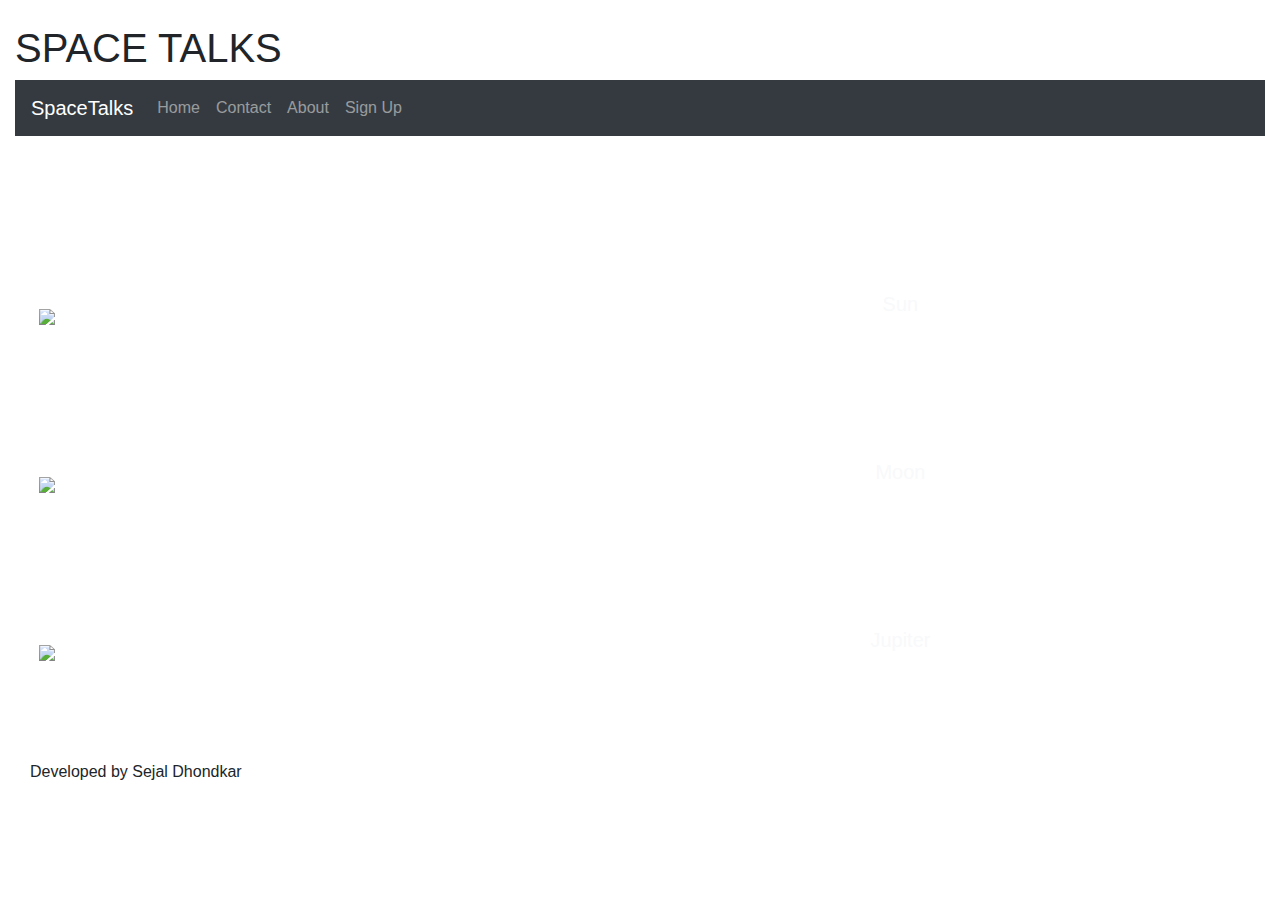
==== index.html @ 2afd57ec "Trial Website" ====
<!DOCTYPE html>
<html lang="en">
<head>
	<title>Space Talks</title>
	<meta charset="utf-8">
	<meta name="viewport" content="width=device-width, initial-scale=1">
	<link rel="stylesheet" href="https://maxcdn.bootstrapcdn.com/bootstrap/4.4.1/css/bootstrap.min.css">
	<script src="https://ajax.googleapis.com/ajax/libs/jquery/3.4.1/jquery.min.js"></script>
  	<script src="https://cdnjs.cloudflare.com/ajax/libs/popper.js/1.16.0/umd/popper.min.js"></script>
  	<script src="https://maxcdn.bootstrapcdn.com/bootstrap/4.4.1/js/bootstrap.min.js"></script>
	<link rel="stylesheet" type="text/css" href="C:\Users\SEJAL\Desktop\space_project\mystyle.css">

</head>
<body>

		<div class="container-fluid pt-4">
		<h1>SPACE TALKS</h1>

			<nav class="navbar navbar-expand-sm bg-dark navbar-dark sticky-top">
				<a class="navbar-brand" href="C:\Users\SEJAL\Desktop\space_project\index.html">SpaceTalks</a>
						<button class="navbar-toggler" type="button" data-toggle="collapse" data-target="#collapsibleNavbar">
							<span class="navbar-toggler-icon"></span>
						</button>

				<div class="collapse navbar-collapse" id="collapsibleNavbar">
					<ul class="navbar-nav">
						<li class="nav-item"><a class="nav-link" href="C:\Users\SEJAL\Desktop\space_project\index.html">Home</a></li>
						<li class="nav-item"><a class="nav-link" href="C:\Users\SEJAL\Desktop\space_project\contact.html">Contact</a></li>
						<li class="nav-item"><a class="nav-link" href="C:\Users\SEJAL\Desktop\space_project\about.html">About</a></li>
						<li class="nav-item justify-content-end"><a class="nav-link" href="C:\Users\SEJAL\Desktop\space_project\signup.html">Sign Up</a></li>

							
					</ul>
				</div>
			</nav>

	<br>
	<br>

			
			<div class="container-fluid pt-5 pb-5 mt-5">

				<div class="row">

					<div class="col-md-5 p-4">

						<a href="C:\Users\SEJAL\Desktop\space_project\images\sun.gif">
								<img src="C:\Users\SEJAL\Desktop\space_project\images\sun.gif" >
						</a>
					</div>

					<div class="col-md-7">

						<button type="button" class="btn btn-lg btn-block text-light" data-toggle="collapse" data-target=#sun>Sun</button>
							<div id="sun" class="collapse">
								<p>
								The Sun is the star at the center of the Solar System. It is a nearly perfect sphere of hot plasma, with internal convective motion that generates a magnetic field via a dynamo process.It is by far the most important source of energy for life on Earth. Its diameter is about 1.39 million kilometers (864,000 miles), or 109 times that of Earth, and its mass is about 330,000 times that of Earth. It accounts for about 99.86% of the total mass of the Solar System. Roughly three quarters of the Sun's mass consists of hydrogen (~73%); the rest is mostly helium (~25%), with much smaller quantities of heavier elements, including oxygen, carbon, neon, and iron.The Sun is a G-type main-sequence star (G2V) based on its spectral class. It formed approximately 4.6 billion years ago from the gravitational collapse of matter within a region of a large molecular cloud. Most of this matter gathered in the center, whereas the rest flattened into an orbiting disk that became the Solar System. The central mass became so hot and dense that it eventually initiated nuclear fusion in its core.
								</p>
							</div>
						
					</div>

					
				</div>



			<br><br><br><br>




			<div class="row">

					<div class="col-md-5 p-4">

						<a href="C:\Users\SEJAL\Desktop\space_project\images\moon.gif">
								<img src="C:\Users\SEJAL\Desktop\space_project\images\moon.gif" >
						</a>
					</div>

					

					<div class="col-md-7">

						<button type="button" class="btn btn-lg btn-block text-light" data-toggle="collapse" data-target=#moon>Moon</button>
							<div id="moon" class="collapse">



				
								<p>

								The Moon is an astronomical body that orbits Earth as its only natural satellite. It is the fifth-largest satellite in the Solar System, and the largest among planetary satellites relative to the size of the planet that it orbits (its primary). The Moon is, after Jupiter's satellite Io, the second-densest satellite in the Solar System among those whose densities are known.The Moon is thought to have formed about 4.51 billion years ago, not long after Earth. The most widely accepted explanation is that the Moon formed from the debris left over after a giant impact between Earth and a Mars-sized body called Theia. New research of Moon rocks, although not rejecting the Theia hypothesis, suggests that the Moon may be older than previously thought.The Moon is in synchronous rotation with Earth, and thus always shows the same side to Earth, the near side. The near side is marked by dark volcanic maria that fill the spaces between the bright ancient crustal highlands and the prominent impact craters. After the Sun, the Moon is the second-brightest regularly visible celestial object in Earth's sky. Its surface is actually dark, although compared to the night sky it appears very bright, with a reflectance just slightly higher than that of worn asphalt. Its gravitational influence produces the ocean tides, body tides, and the slight lengthening of the day.
								</p>
								
							</div>

					</div>
					

						
				</div>
				

			<br><br><br><br>


					<div class="row">

						<div class="col-md-5 p-4">

							<a href="C:\Users\SEJAL\Desktop\space_project\images\jupiter.gif">
									<img src="C:\Users\SEJAL\Desktop\space_project\images\jupiter.gif" >
							</a>
						</div>

						<div class="col-md-7">

						<button type="button" class="btn btn-lg btn-block text-light" data-toggle="collapse" data-target=#jupiter>Jupiter</button>
							<div id="jupiter" class="collapse">
				
									<p>

									Jupiter is the fifth planet from the Sun and the largest in the Solar System. It is a gas giant with a mass one-thousandth that of the Sun, but two-and-a-half times that of all the other planets in the Solar System combined. When viewed from Earth, Jupiter can be bright enough for its reflected light to cast shadows, and is on average the third-brightest natural object in the night sky after the Moon and Venus.Jupiter is primarily composed of hydrogen with a quarter of its mass being helium, though helium comprises only about a tenth of the number of molecules. It may also have a rocky core of heavier elements, but like the other giant planets, Jupiter lacks a well-defined solid surface. Because of its rapid rotation, the planet's shape is that of an oblate spheroid (it has a slight but noticeable bulge around the equator). The outer atmosphere is visibly segregated into several bands at different latitudes, resulting in turbulence and storms along their interacting boundaries. A prominent result is the Great Red Spot, a giant storm that is known to have existed since at least the 17th century when it was first seen by telescope. Surrounding Jupiter is a faint planetary ring system and a powerful magnetosphere. Jupiter has 79 known moons, including the four large Galilean moons discovered by Galileo Galilei in 1610. Ganymede, the largest of these, has a diameter greater than that of the planet Mercury
									</p>
						
							</div>
						</div>
					</div>	


					<br><br><br>				

						

				



			<p class="end">Developed by Sejal Dhondkar</p>

		</div>





	
		
</body>
</html>
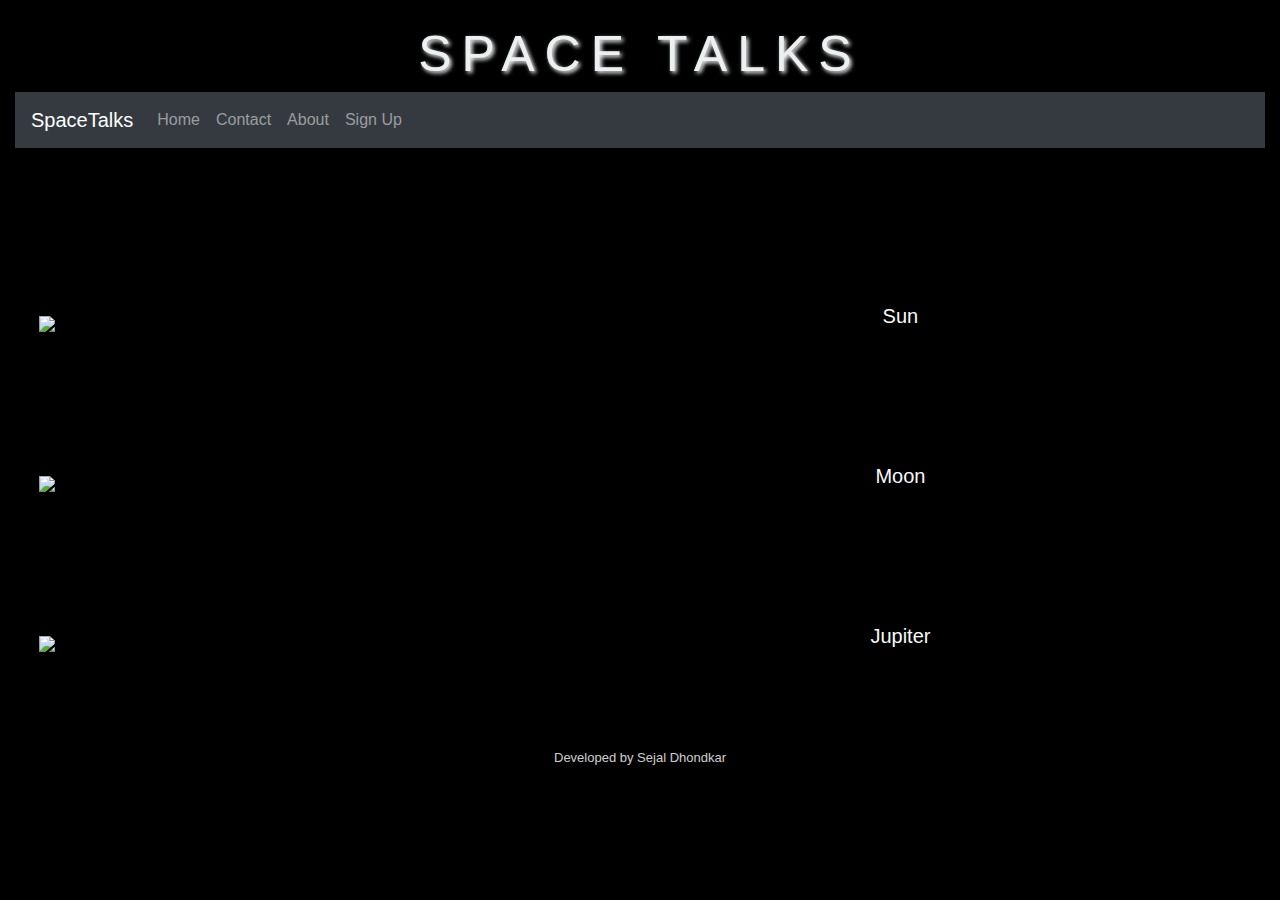
==== commit cf4057a0: "Update index.html" ====
--- a/index.html
+++ b/index.html
@@ -8,7 +8,7 @@
 	<script src="https://ajax.googleapis.com/ajax/libs/jquery/3.4.1/jquery.min.js"></script>
   	<script src="https://cdnjs.cloudflare.com/ajax/libs/popper.js/1.16.0/umd/popper.min.js"></script>
   	<script src="https://maxcdn.bootstrapcdn.com/bootstrap/4.4.1/js/bootstrap.min.js"></script>
-	<link rel="stylesheet" type="text/css" href="C:\Users\SEJAL\Desktop\space_project\mystyle.css">
+	<link rel="stylesheet" type="text/css" href="mystyle.css">
 
 </head>
 <body>
@@ -17,17 +17,17 @@
 		<h1>SPACE TALKS</h1>
 
 			<nav class="navbar navbar-expand-sm bg-dark navbar-dark sticky-top">
-				<a class="navbar-brand" href="C:\Users\SEJAL\Desktop\space_project\index.html">SpaceTalks</a>
+				<a class="navbar-brand" href="index.html">SpaceTalks</a>
 						<button class="navbar-toggler" type="button" data-toggle="collapse" data-target="#collapsibleNavbar">
 							<span class="navbar-toggler-icon"></span>
 						</button>
 
 				<div class="collapse navbar-collapse" id="collapsibleNavbar">
 					<ul class="navbar-nav">
-						<li class="nav-item"><a class="nav-link" href="C:\Users\SEJAL\Desktop\space_project\index.html">Home</a></li>
-						<li class="nav-item"><a class="nav-link" href="C:\Users\SEJAL\Desktop\space_project\contact.html">Contact</a></li>
-						<li class="nav-item"><a class="nav-link" href="C:\Users\SEJAL\Desktop\space_project\about.html">About</a></li>
-						<li class="nav-item justify-content-end"><a class="nav-link" href="C:\Users\SEJAL\Desktop\space_project\signup.html">Sign Up</a></li>
+						<li class="nav-item"><a class="nav-link" href="index.html">Home</a></li>
+						<li class="nav-item"><a class="nav-link" href="contact.html">Contact</a></li>
+						<li class="nav-item"><a class="nav-link" href="about.html">About</a></li>
+						<li class="nav-item justify-content-end"><a class="nav-link" href="signup.html">Sign Up</a></li>
 
 							
 					</ul>
@@ -149,4 +149,4 @@
 	
 		
 </body>
-</html>+</html>
--- a/mystyle.css
+++ b/mystyle.css
@@ -0,0 +1,166 @@
+
+		body{
+			background-color: black;
+		}
+		h1{
+			text-align: center;
+			color: #ECF0F1;
+			font-size: 50px;
+			font-family: "Verdana", sans-serif;
+			letter-spacing: 10px;
+			text-shadow: 2px 2px 4px #FFFFFF;
+			top: 50%;
+		}
+
+		
+
+		*{
+			box-sizing: border-box;
+		}
+
+		.box{
+			float: left;
+			width: 50%;
+			padding-left: 50px;
+			padding-right: 80px;
+			padding-top: 100px;
+			padding-bottom: 50px;
+			overflow: auto;
+		
+		}
+		.clearfix::after {
+			content: "";
+			clear: both;
+			display: table;
+		}
+
+
+
+		p{
+			color: white;
+			font-size: 15px;
+			font-family: "Verdana", sans-serif;
+			overflow: auto;
+			text-align: justify;
+		}
+
+		#panel1, #panel2, #panel3{
+			font-size: 15px;
+  			padding: 20px;
+  			text-align: justify;
+  			background-color: black;
+  			color: white;
+  			margin: auto;
+		}
+
+		.flip{
+			font-size: 40px;
+  			padding: 20px;
+  			text-align: center;
+  			background-color: black;
+  			color: white;
+  			margin: auto;
+  			letter-spacing: 8px;
+			text-shadow: 2px 2px 4px #FFFFFF;
+			cursor: pointer;
+		}
+
+		p.flip : hover{
+			background-color: white;
+		}
+
+		#panel1, #panel2, #panel3 {
+			display: none;
+		}
+
+		div img{
+
+			display: block;
+			margin-left: auto;
+			margin-right: auto;
+
+		}
+
+		.text{
+			text-align: center;
+		}
+
+		.end{
+			text-align: center;
+			color: white;
+			font-size: 13px;
+			opacity: 0.8;
+		}
+
+		.contact{
+			display: block;
+			color: white;
+			text-align: center;
+			padding: 100px;
+		}
+
+		.about{
+			display: block;
+			color: white;
+			text-align: center;
+			padding: 100px;
+		
+		}
+
+		/* Here starts the signup page*/
+
+		.whitebox{
+			margin: auto;
+			margin-top: 100px;
+			width: 50%;
+			border: 2px solid gray;
+			padding: 100px 40px;
+			background-color: white;
+			border-radius: 20px;
+			cursor: pointer;
+
+		}
+
+		.whitetext{
+			font-size: 15px;
+			color: black;
+			text-align: center;
+		}
+
+		/* here starts signup page */
+
+		input[type=text], select{
+			width: 100%;
+			padding: 10px 20px;
+			margin: 10px 5px;
+			display: inline-block;
+			border: 1px solid #ccc;
+			border-radius: 5px;
+			box-sizing: border-box;
+		}
+
+		input[type=submit]{
+			width: 100%;
+			background-color: #BFC9CA;
+			color: white;
+			padding: 15px 20px;
+			margin:  10px 5px;
+			border: none;
+			border-radius: 5px;
+			cursor: pointer;
+
+		}
+
+		input[type=submit]:hover{
+			background-color: #839192;
+
+		}
+
+		.forms{
+			width: 50%;
+			margin: auto;
+			margin-top: 80px;
+			border-radius: 10px;
+			background-color: #EAEDED;
+			padding: 25px;
+		}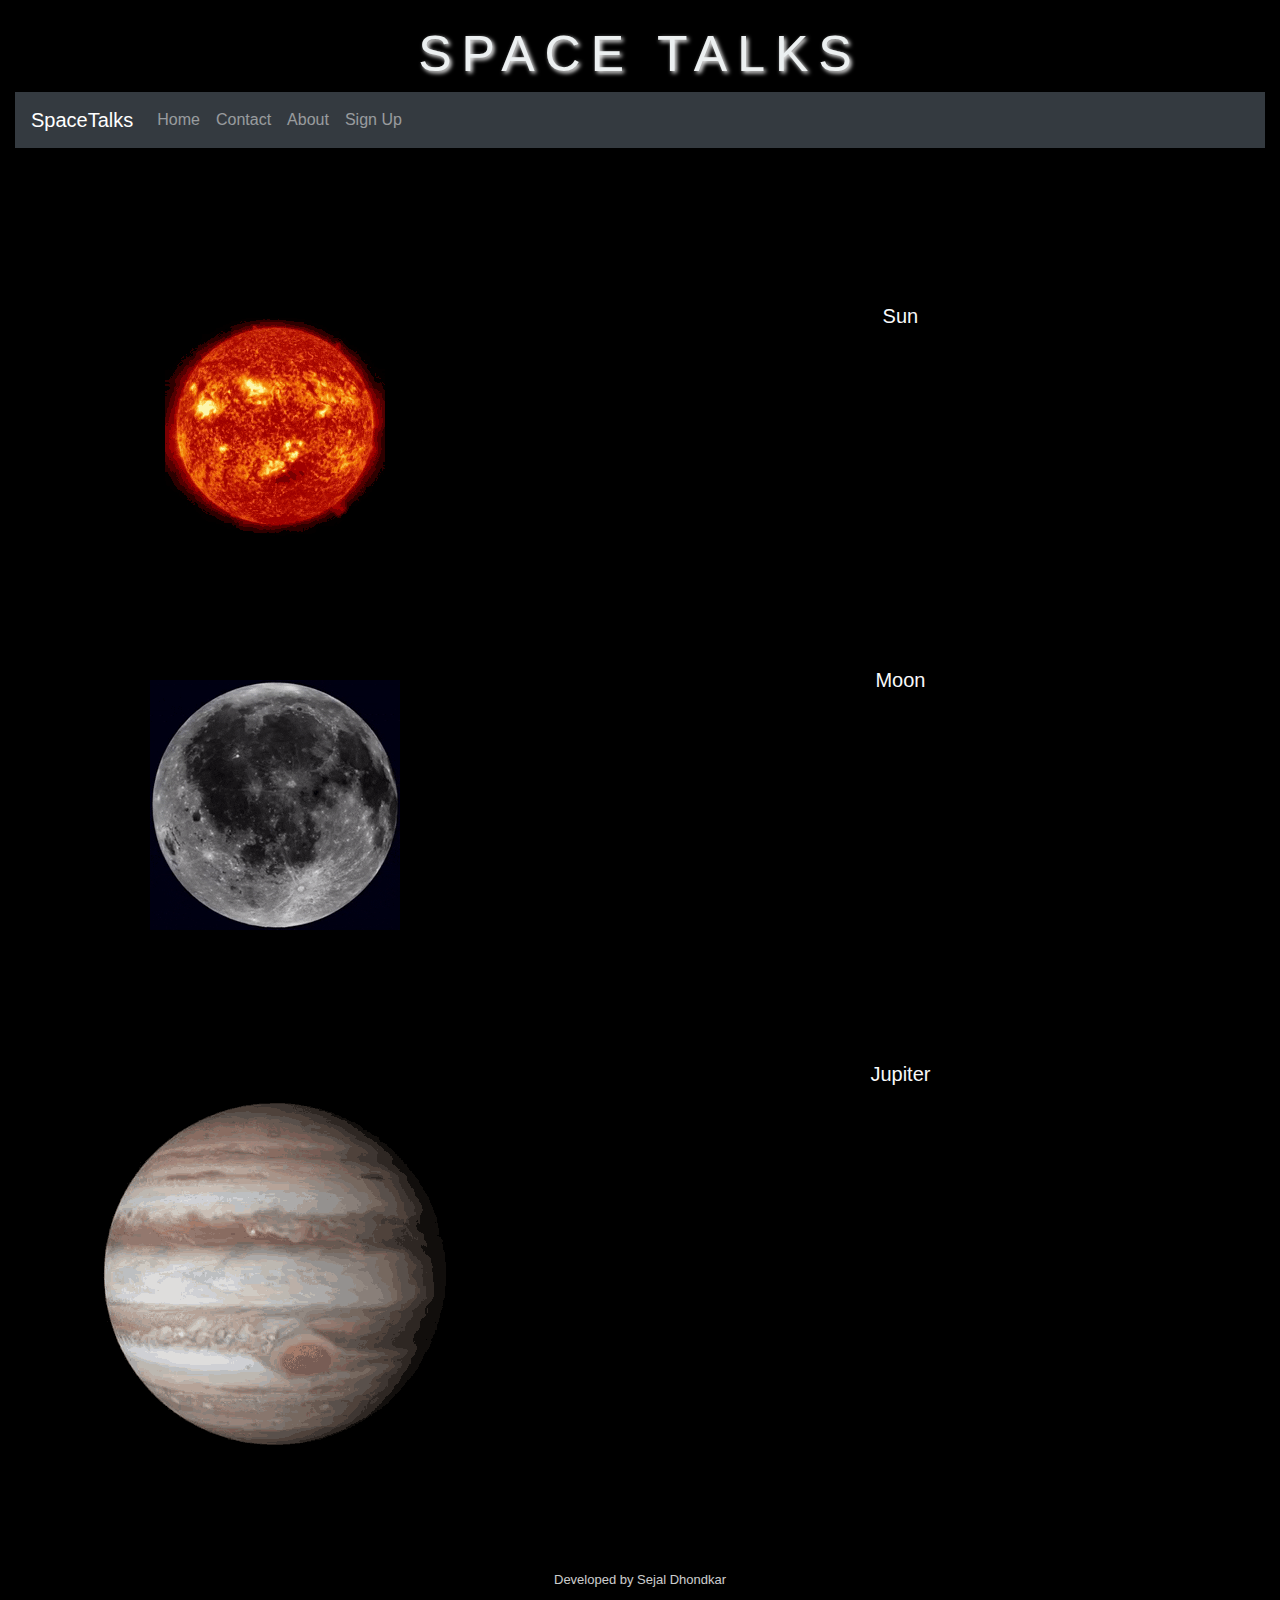
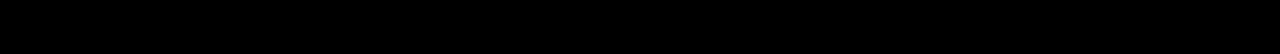
==== commit 7605e652: "Update index.html" ====
--- a/index.html
+++ b/index.html
@@ -44,8 +44,8 @@
 
 					<div class="col-md-5 p-4">
 
-						<a href="C:\Users\SEJAL\Desktop\space_project\images\sun.gif">
-								<img src="C:\Users\SEJAL\Desktop\space_project\images\sun.gif" >
+						<a href="./images/sun.gif">
+								<img src="./images/sun.gif" >
 						</a>
 					</div>
 
@@ -74,8 +74,8 @@
 
 					<div class="col-md-5 p-4">
 
-						<a href="C:\Users\SEJAL\Desktop\space_project\images\moon.gif">
-								<img src="C:\Users\SEJAL\Desktop\space_project\images\moon.gif" >
+						<a href="./images/moon.gif">
+								<img src="./images/moon.gif" >
 						</a>
 					</div>
 
@@ -110,8 +110,8 @@
 
 						<div class="col-md-5 p-4">
 
-							<a href="C:\Users\SEJAL\Desktop\space_project\images\jupiter.gif">
-									<img src="C:\Users\SEJAL\Desktop\space_project\images\jupiter.gif" >
+							<a href="./images/jupiter.gif">
+									<img src="./images/jupiter.gif" >
 							</a>
 						</div>
 
